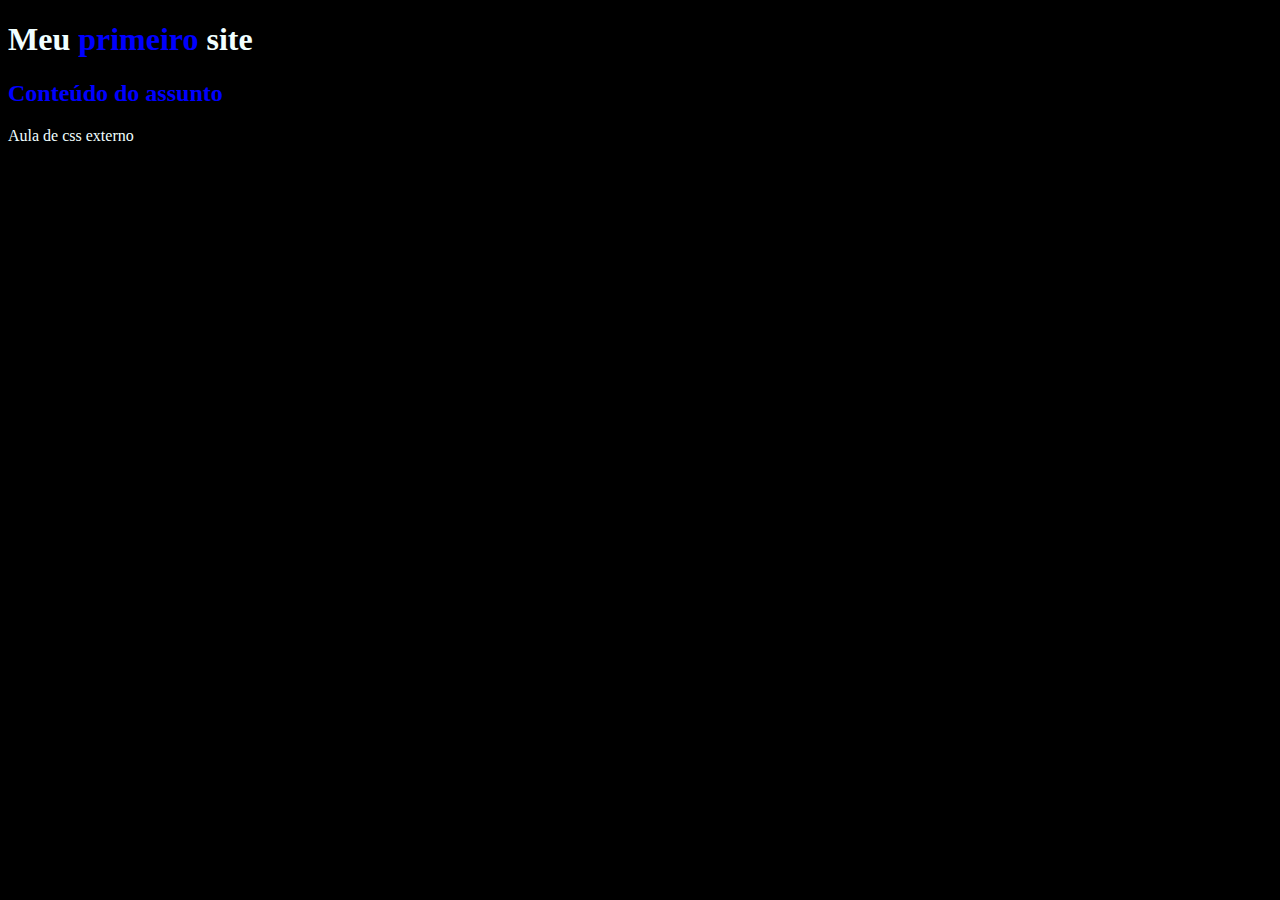
==== Ruan 2B/index.html @ 99bf8eb6 "14/03/2024" ====
<!DOCTYPE html>
<html lang="pt-br">
<head>
    <meta charset="UTF-8">
    <title>Cuscuz</title><!-- comentario -->
</head>
<style>
    body{ 
        background-color:black;
        color:goldenrod
    }
</style>
<link rel="stylesheet" href="style.css">
<body style="color:azure">
    <h1>Meu <span style="color:blue;">
    primeiro </span> site</h1>
    <h2>Conteúdo do assunto</h2>
    <p>Aula de css externo</p>
</body>
</html>
---- Ruan 2B/style.css ----
h2{
    color: blue;
}
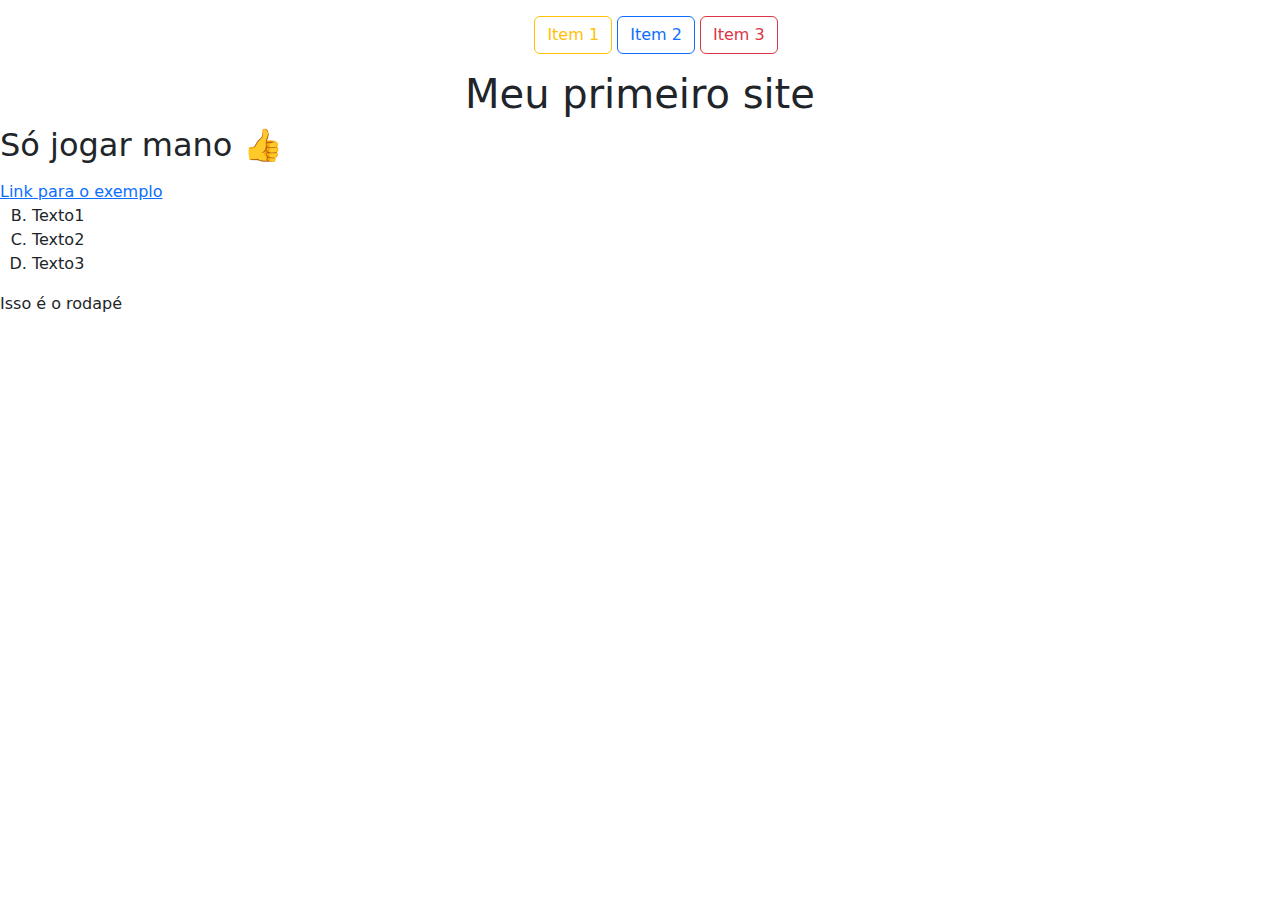
==== commit 32baffc4: "16/05/24" ====
--- a/Ruan 2B/index.html
+++ b/Ruan 2B/index.html
@@ -2,19 +2,42 @@
 <html lang="pt-br">
 <head>
     <meta charset="UTF-8">
-    <title>Cuscuz</title><!-- comentario -->
+    <title>Document :D</title><!-- Comentario -->
+    <link rel="stylesheet" href="style.css">
+    <link href="https://cdn.jsdelivr.net/npm/bootstrap@5.3.3/dist/css/bootstrap.min.css" rel="stylesheet" integrity="sha384-QWTKZyjpPEjISv5WaRU9OFeRpok6YctnYmDr5pNlyT2bRjXh0JMhjY6hW+ALEwIH" crossorigin="anonymous">
+
 </head>
-<style>
-    body{ 
-        background-color:black;
-        color:goldenrod
-    }
-</style>
-<link rel="stylesheet" href="style.css">
-<body style="color:azure">
-    <h1>Meu <span style="color:blue;">
-    primeiro </span> site</h1>
-    <h2>Conteúdo do assunto</h2>
-    <p>Aula de css externo</p>
+<body>
+    <header class="mt-3 text-center">
+        <nav>
+            <ul type="circle">
+                <a type="button" class="btn btn-outline-warning" href="index.html">
+                    <li class="menu">Item 1</li>
+                </a>
+                <a type="button" class="btn btn-outline-primary" href="Item2.html">
+                    <li class="menu">Item 2</li>
+                </a>
+                <a type="button" class="btn btn-outline-danger" href="">
+                    <li class="menu">Item 3</li>
+                </a>
+            </ul> 
+        </nav>
+        <h1>Meu primeiro site</h1>
+    </header>
+    <main>
+        
+        <h2>Só jogar mano 👍</h2>
+        <p></p>
+        <a href="https://poki.com/br/g/moto-x3m?campaign=20607849513&adgroup=154594639615&extensionid=&targetid=kwd-819971056773&location=1031414&matchtype=e&network=g&device=c&devicemodel=&creative=675877753347&keyword=moto%20x3m%20jogo%20de%20moto&placement=&target=&gad_source=1&gclid=EAIaIQobChMIzZqK2evuhQMVVFNIAB2-2QB9EAAYASAAEgJNp_D_BwE">Link para o exemplo</a>
+        <ol type="A" start="2">
+            <li>Texto1</li>
+            <li>Texto2</li>
+            <li>Texto3</li>
+        </ol>
+    </main>
+    <footer>
+        Isso é o rodapé
+    </footer>
+    
 </body>
 </html>--- a/Ruan 2B/style.css
+++ b/Ruan 2B/style.css
@@ -1,3 +1,11 @@
-h2{
-    color: blue;
-}+a{text-decoration:overline;}
+.menu{list-style-type:none;}
+
+button{
+    width: 60px;
+    height: 60px;
+}
+
+
+
+
